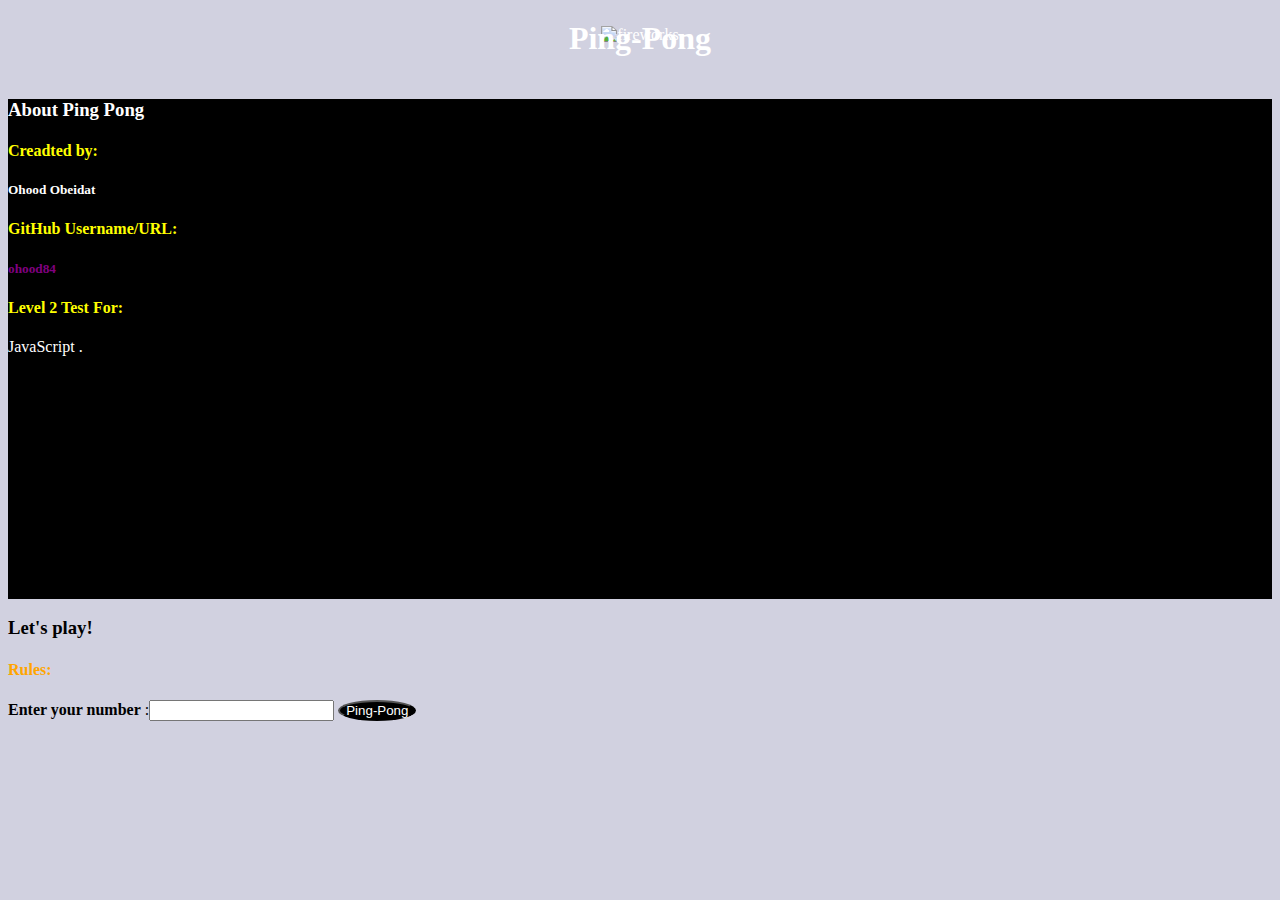
==== index.html @ aa100e61 "it will change the pingpong.html to index.html" ====
<!DOCTYPE html>
<html>
  <head>
    <title>Ping Pong</title>
    <!-- <meta charest="utf-8"> -->
    <!-- <meta name="viewpoint" content="width=width-devise, initial-scale=1"> -->
    <link href="css/bootstrap.css" rel="stylesheet" type="text/css" media="all">
    <link href="css/styles.css" rel="stylesheet"  type="text/css" media="all">
    <script src="js/jquery-3.3.1.js"></script>
    <script src="js/scripts.js"></script>
  </head>
  <body>
      <!-- <img src="Fireworks-1.jpg" style="width:80%; height:100%;"> -->
    <div class="container">
      <br>

      <!-- <div class="jumbotron text-center"> -->
        <div class="container" id="cont1">
          <img src="Fireworks-1.jpg" alt="fireworks" style="width:100% ; height:300px">
          <div class="centered">
            <h1>Ping-Pong</h1>
          </div>
        </div>
      <!-- </div> -->
      <br><br>
      <div class="container">

        <div class="col-md-5">
          <div class="jumbotron text-left" style="height:500px">

            <h3> About Ping Pong</h3>
              <h4>Creadted by:</h4>
              <h5>Ohood Obeidat</h5>
              <h4>GitHub Username/URL:</h4>
              <h5 style="color:purple">ohood84</h5>
              <h4>Level 2 Test For:</h4>
              JavaScript .

              <!-- <img src="fw4.png"> -->

          </div>
        </div>
       <div class="col-md-7" id="font">

          <h3><strong>Let's play!</strong></h3>
          <h4><strong class="rules">Rules:</strong></h4>
          <div class="rulesshow">
             Ping Pong will count up to your number from 1 with the following exceptions:
             <ol>
             <li>Numbers divisible by 3 become <span class="ping">"ping"</span></li>
             <li>Numbers divisible by 5 become <span class="pong">"pong"</span></li>
             <li>Numbers divisible by 3 and 5 become <span class="pingpong">"pingpong"</span></li>
             </ol>
           </div>

          <form id="pp">
              <strong>Enter your number</strong> :<input id="number" type="text">
            <button class="btn" id="pingpong">Ping-Pong</button>
          </form>

           <ul id="result">
           </ul>

         <div class="jumbotron  text-center"  style="background-color: #d1d1e0" id="buttonsjumb">
           <button type="text" id="prev" class="btn">previous</button>
           <button type="text" id="next" class="btn">next</button>
         </div>
         <div id="fire"><img src="fw3.jpg"></div>
         </div>


      </div>

    </div>


  </body>
</html>
---- css/styles.css ----
html{
  position:relative;
}
 body{
   border: 20px;
   background-color: #d1d1e0;

}
.centered-button{
  align:center;
}
h4{
  color:yellow;
}
#pingpong{
 color:white;
 background-color: black;
 border-radius: 50%;

}
#fire{
  display:none;
}
#next,#prev{
  display:none;
  align-self: center;
  color: white;
  background-color: gold;
  border-radius: 50%;
}
.centered{
   position: absolute;
   top:70%;
   left: 50%;
   transform: translate(-50%,-50%);

 }
  #cont1{
   position:relative;
   color:white;
   text-align: center;
 }
.header
{
  position:relative;
  text-align: center;
  color: White;
}

.jumbotron{
  background-color: black;
  color: White;
}
.rules{
  cursor: pointer;
  color: orange;
}
.rules:hover{
  text-decoration:underline;

}
.rulesshow{
  display:none;
}

.ping{
  color: blue;
}

.pong{
color: green;
}

.pingpong{
  color:red;
}
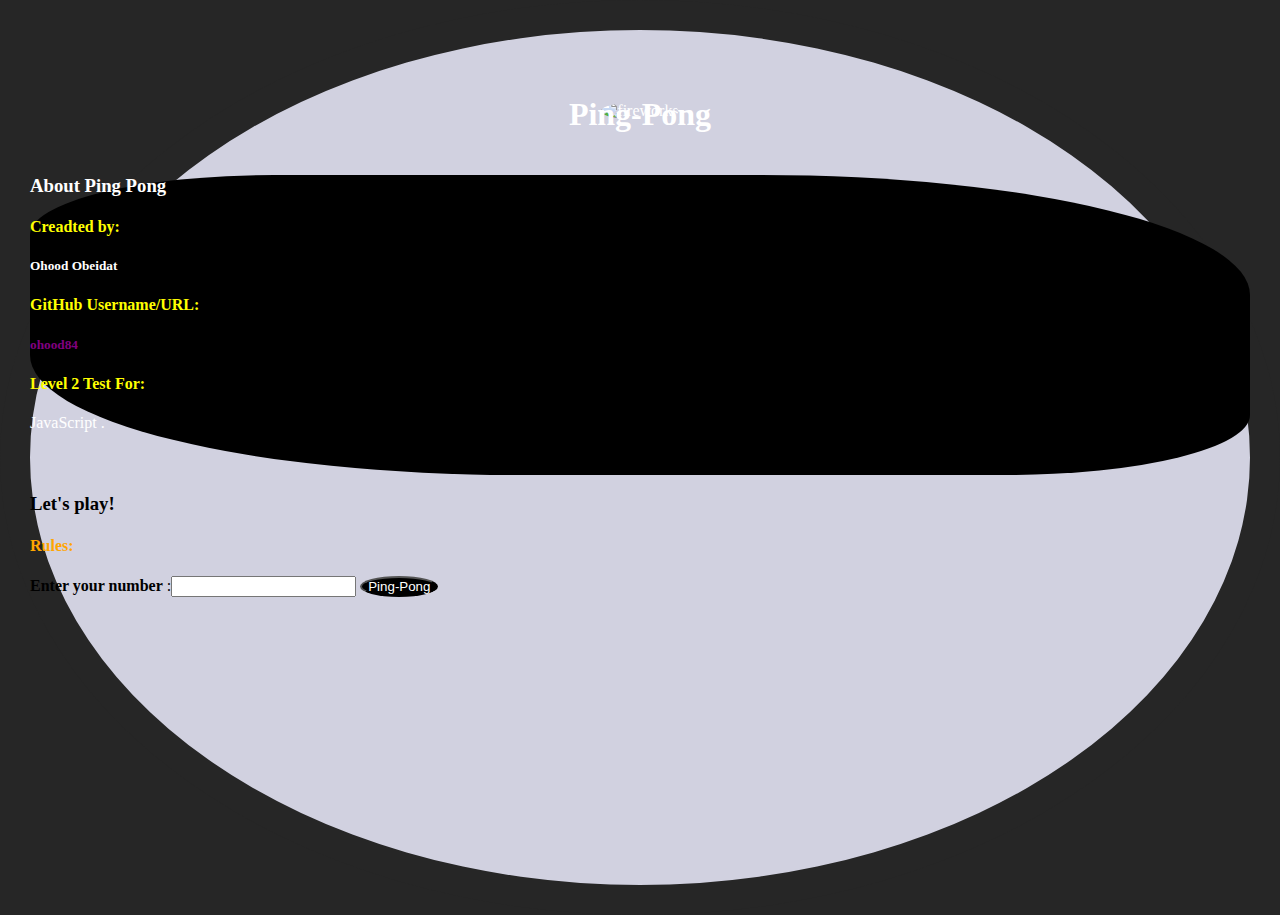
==== commit ff8a0f9a: "it will update on the shapes and colors of the body and aboutpingpong box" ====
--- a/index.html
+++ b/index.html
@@ -11,12 +11,12 @@
   </head>
   <body>
       <!-- <img src="Fireworks-1.jpg" style="width:80%; height:100%;"> -->
-    <div class="container">
-      <br>
+    <div class="container" id="insidecolor">
+      <br><br><br><br>
 
       <!-- <div class="jumbotron text-center"> -->
         <div class="container" id="cont1">
-          <img src="Fireworks-1.jpg" alt="fireworks" style="width:100% ; height:300px">
+          <img src="Fireworks-1.jpg" alt="fireworks" style="width:50% ; height:300px">
           <div class="centered">
             <h1>Ping-Pong</h1>
           </div>
@@ -26,7 +26,7 @@
       <div class="container">
 
         <div class="col-md-5">
-          <div class="jumbotron text-left" style="height:500px">
+          <div class="jumbotron text-left" style="height:300px" id="aboutpingpong">
 
             <h3> About Ping Pong</h3>
               <h4>Creadted by:</h4>
@@ -40,6 +40,7 @@
 
           </div>
         </div>
+
        <div class="col-md-7" id="font">
 
           <h3><strong>Let's play!</strong></h3>
@@ -72,7 +73,9 @@
       </div>
 
     </div>
-
+<br>
+<br>
+<br><br>
 
   </body>
 </html>
--- a/css/styles.css
+++ b/css/styles.css
@@ -1,9 +1,23 @@
 html{
   position:relative;
+  background-color: #262626;
+
+}
+img{
+border-radius: 50%;
+align: center;
+
+}
+#buttonsjumb{
+  width:320px;
 }
  body{
-   border: 20px;
-   background-color: #d1d1e0;
+   border-radius: 50%;
+   border: 30px solid  #262626;
+    background-color: #d1d1e0;
+   margin: auto;
+   padding-bottom: 200px;
+
 
 }
 .centered-button{
@@ -39,6 +53,8 @@
    position:relative;
    color:white;
    text-align: center;
+   align:center;
+
  }
 .header
 {
@@ -50,6 +66,7 @@
 .jumbotron{
   background-color: black;
   color: White;
+
 }
 .rules{
   cursor: pointer;
@@ -74,3 +91,7 @@
 .pingpong{
   color:red;
 }
+#aboutpingpong{
+  border-radius:20% 40%;
+
+}
